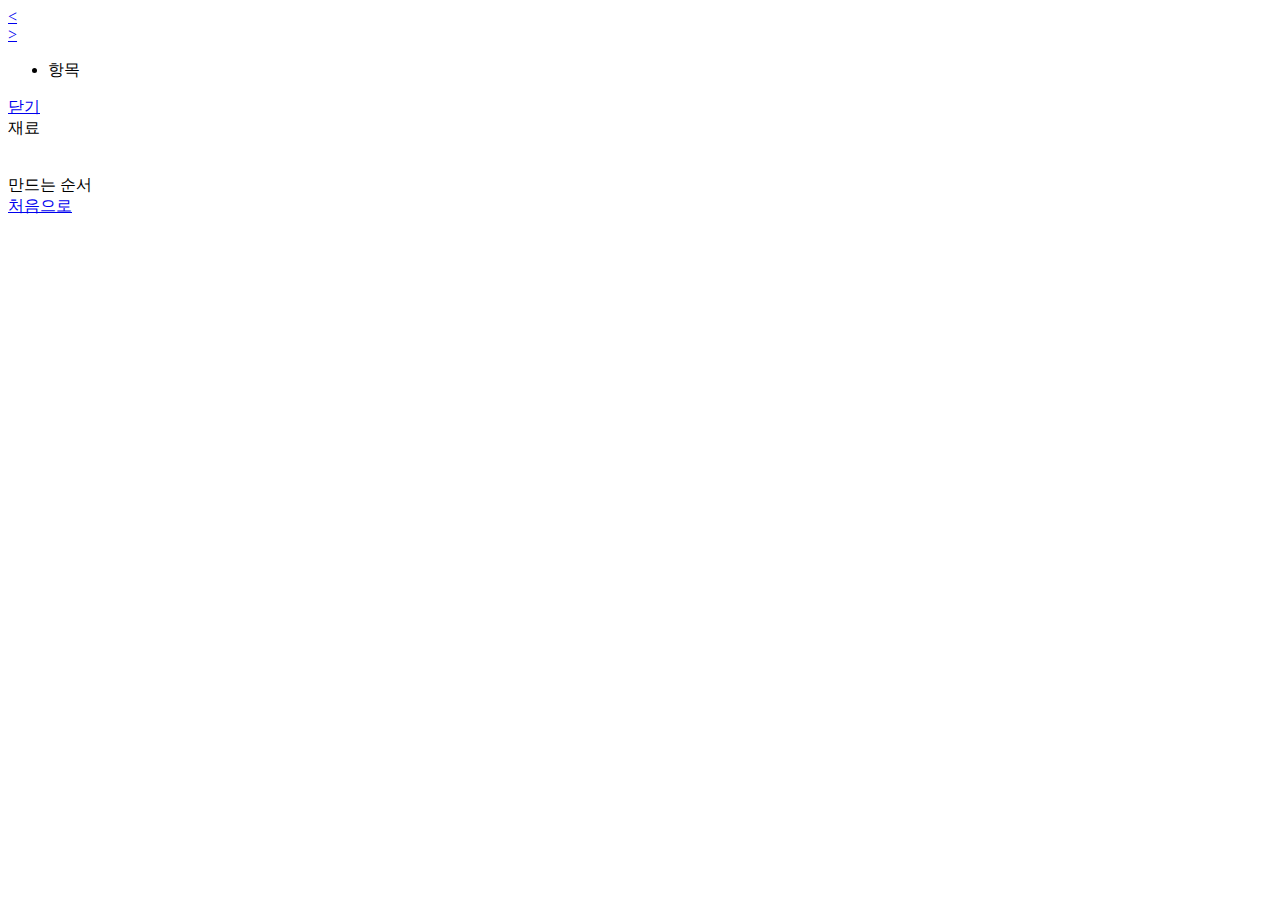
==== src/main/resources/templates/page.html @ 3e0bcc72 "[5/29] 해당 검색 데이터 잘불러와짐" ====
<!DOCTYPE html>
<html lang="ko">
<head>
    <meta charset="UTF-8">
    <meta name="viewport" content="width=device-width, initial-scale=1.0 maximum-scale=1.0, user-scalable=no">
    <link href="/m-css-st.css" rel="stylesheet">
    <script src="https://code.jquery.com/jquery-3.6.3.js"></script>
</head>

<body>
<div>
    <div class="r-card tac">
        <div class="r-nevi-icon">
            <div><a href="javascript:void(0);" class="fs32 grey55" onclick="navigateRecipe(-1);"><</a></div>
            <div class="fs36 lsm25 fw1 mt2 grey55" th:text="${base.항목일련번호}"><!-- id=currentItemNumber--></div>
            <div><a href="javascript:void(0);" class="fs32 grey55" onclick="navigateRecipe(1);">></a></div>
        </div>

        <script>
            // 현재 항목 일련번호를 URL에서 가져오는 함수
            function getCurrentItemNumberFromUrl() {
                const urlParams = new URLSearchParams(window.location.search);
                return parseInt(urlParams.get('id'));
            }

            // 현재 항목 일련번호를 설정
            var currentItemNumber = getCurrentItemNumberFromUrl();
            document.getElementById('currentItemNumber').textContent = currentItemNumber;

            // 이전 및 다음 항목으로 탐색하는 함수
            function navigateRecipe(direction) {
                const newItemNumber = currentItemNumber + direction;
                console.log("Navigating to item number: ", newItemNumber);  // 디버깅을 위한 로그 추가

                $.ajax({
                    url: "/recipe/" + newItemNumber,
                    type: "GET",
                    success: function(data) {
                        // 데이터를 받아와서 페이지를 업데이트 합니다.
                        updateRecipeData(data);
                        currentItemNumber = newItemNumber;
                        document.getElementById('currentItemNumber').textContent = newItemNumber;
                    },
                    error: function() {
                        alert("레시피를 불러오는 중 오류가 발생했습니다.");
                    }
                });
            }

            // 페이지를 업데이트하는 함수
            function updateRecipeData(data) {
                // 예: 레시피 이름, 재료 목록 등을 업데이트
                // 이 부분은 데이터를 기반으로 동적으로 업데이트하도록 구현
            }
        </script>
        <div class="ulm"></div>
        <div>
            <div class="fs24 lsm10 mt1 grey77" th:text="${base.카테고리}"></div> <!-- 카테고리명 -->
            <div class="fs48 lsm25 mtm05 mb1" th:text="${base.이름}"></div> <!-- 레시피명 -->
        </div>
        <div class="r-effect">
            <div th:each="effect : ${effect}" class="r-effect-round r-c-bg1">
                <a href="#;" onclick="openPopup('#pop_txt1')" style="color:white;" th:text="${effect.효과}"></a>
            </div>
        </div>
        <div class="containerb">
            <div class="layer_pop_txt" id="pop_txt1">
                <div class="pop_content">
                    <div class="title"></div>
                    <ul class="popup-list grey55">
                        <li th:each="effect : ${effect}" th:text="${effect.효과}">항목</li>
                    </ul>
                    <div><a class="close_btn" href="#;" onclick="closePopup('#pop_txt1')">닫기</a></div>
                </div>
            </div>
        </div>
        <div class="fw5 fs24 grey77 mt2"> 재료</div>
        <div class="ulm"></div>
        <div th:each="ingredient: ${ingredient}" class="r-icon lsm10 mt05">
            <div class="r-icond">
                <img th:src="@{'/imgs/' + ${ingredient.목록아이콘}}">
            </div>
            <div class="tal grey55" th:text="${ingredient.재료목록}"></div>
        </div>

        <div class="r-image">
            <img th:src="@{'/imgs/' + ${base.메인이미지}}">
        </div>
        <div class="fw5 fs24 grey77">만드는 순서</div>
        <div class="ulm"></div>
        <div th:each="recipe : ${recipe}" class="tal grey55 pl2 pr2">
            <span th:text="${recipe.조리순서}"></span> <span th:text="${recipe.조리법}"></span>
        </div>
        <div class="ulm"></div>
        <a href="/" class="grey55">
            <div class="r-main-btn mt2 mb2">
                처음으로
            </div>
        </a>

    </div>
</div>


</body>
<script>
    //팝업창 열기
    function openPopup(obj) {
        $(".layer_pop_txt").hide();
        $(obj).show();
    }

    //팝업창 닫기
    function closePopup(obj) {
        $(obj).hide();
    }

</script>
</html>
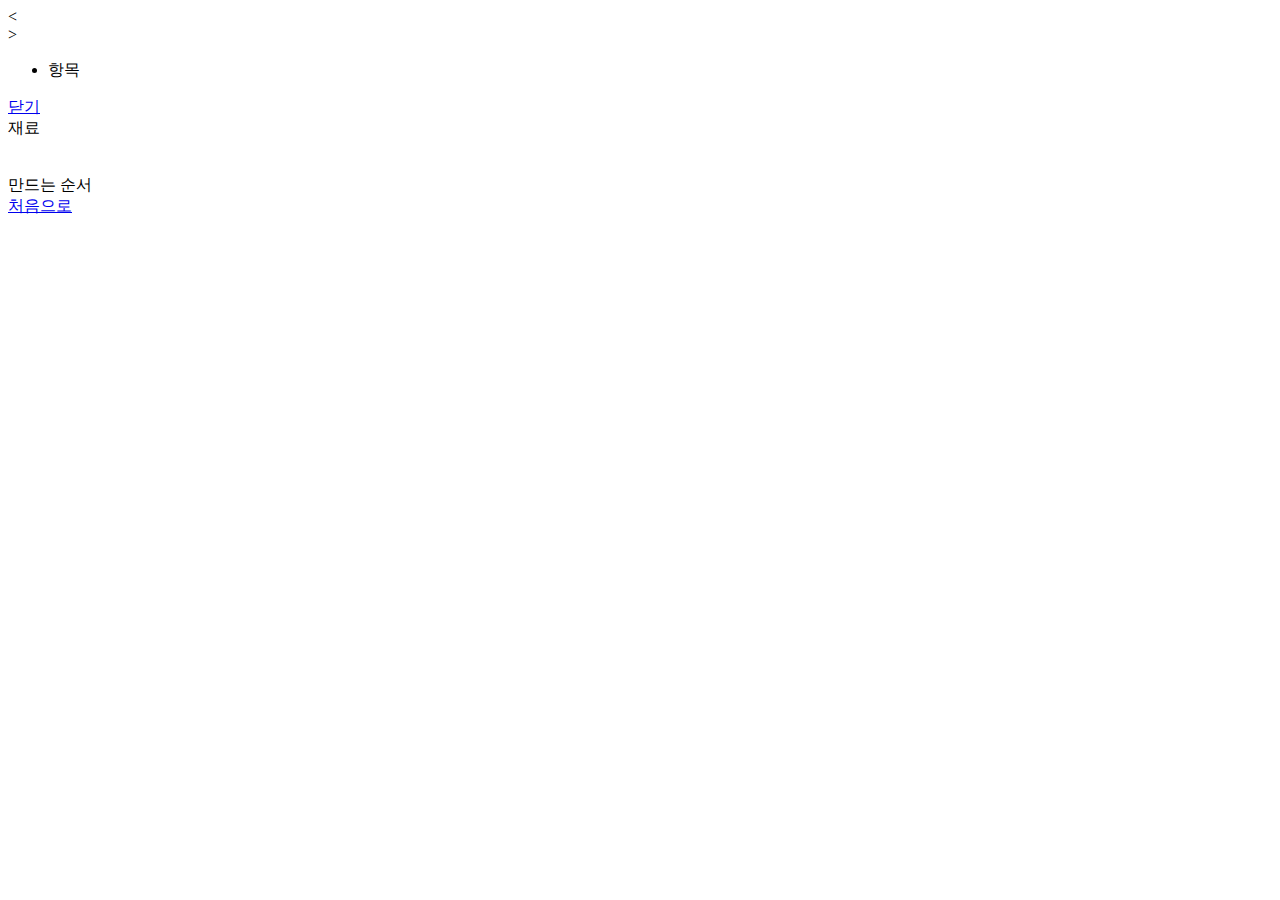
==== commit b1097941: "[6/10]거의 완성 피드백 받음 끝!" ====
--- a/src/main/resources/templates/page.html
+++ b/src/main/resources/templates/page.html
@@ -11,54 +11,16 @@
 <div>
     <div class="r-card tac">
         <div class="r-nevi-icon">
-            <div><a href="javascript:void(0);" class="fs32 grey55" onclick="navigateRecipe(-1);"><</a></div>
-            <div class="fs36 lsm25 fw1 mt2 grey55" th:text="${base.항목일련번호}"><!-- id=currentItemNumber--></div>
-            <div><a href="javascript:void(0);" class="fs32 grey55" onclick="navigateRecipe(1);">></a></div>
+            <div><a th:href="@{'/recipe/' + ${base.항목일련번호 - 1}}" class="fs32 grey55"><</a></div>
+            <div id="currentItemNumber" class="fs36 lsm25 fw1 mt2 grey55" th:text="${base.항목일련번호}"></div>
+            <div><a th:href="@{'/recipe/' + ${base.항목일련번호 + 1}}" class="fs32 grey55">></a></div>
         </div>
-
-        <script>
-            // 현재 항목 일련번호를 URL에서 가져오는 함수
-            function getCurrentItemNumberFromUrl() {
-                const urlParams = new URLSearchParams(window.location.search);
-                return parseInt(urlParams.get('id'));
-            }
-
-            // 현재 항목 일련번호를 설정
-            var currentItemNumber = getCurrentItemNumberFromUrl();
-            document.getElementById('currentItemNumber').textContent = currentItemNumber;
-
-            // 이전 및 다음 항목으로 탐색하는 함수
-            function navigateRecipe(direction) {
-                const newItemNumber = currentItemNumber + direction;
-                console.log("Navigating to item number: ", newItemNumber);  // 디버깅을 위한 로그 추가
-
-                $.ajax({
-                    url: "/recipe/" + newItemNumber,
-                    type: "GET",
-                    success: function(data) {
-                        // 데이터를 받아와서 페이지를 업데이트 합니다.
-                        updateRecipeData(data);
-                        currentItemNumber = newItemNumber;
-                        document.getElementById('currentItemNumber').textContent = newItemNumber;
-                    },
-                    error: function() {
-                        alert("레시피를 불러오는 중 오류가 발생했습니다.");
-                    }
-                });
-            }
-
-            // 페이지를 업데이트하는 함수
-            function updateRecipeData(data) {
-                // 예: 레시피 이름, 재료 목록 등을 업데이트
-                // 이 부분은 데이터를 기반으로 동적으로 업데이트하도록 구현
-            }
-        </script>
         <div class="ulm"></div>
         <div>
-            <div class="fs24 lsm10 mt1 grey77" th:text="${base.카테고리}"></div> <!-- 카테고리명 -->
-            <div class="fs48 lsm25 mtm05 mb1" th:text="${base.이름}"></div> <!-- 레시피명 -->
+            <div id="category" class="fs24 lsm10 mt1 grey77" th:text="${base.카테고리}"></div> <!-- 카테고리명 -->
+            <div id="recipeName" class="fs48 lsm25 mtm05 mb1" th:text="${base.이름}"></div> <!-- 레시피명 -->
         </div>
-        <div class="r-effect">
+        <div id="effects" class="r-effect">
             <div th:each="effect : ${effect}" class="r-effect-round r-c-bg1">
                 <a href="#;" onclick="openPopup('#pop_txt1')" style="color:white;" th:text="${effect.효과}"></a>
             </div>
@@ -67,7 +29,7 @@
             <div class="layer_pop_txt" id="pop_txt1">
                 <div class="pop_content">
                     <div class="title"></div>
-                    <ul class="popup-list grey55">
+                    <ul id="effectsList" class="popup-list grey55">
                         <li th:each="effect : ${effect}" th:text="${effect.효과}">항목</li>
                     </ul>
                     <div><a class="close_btn" href="#;" onclick="closePopup('#pop_txt1')">닫기</a></div>
@@ -76,19 +38,20 @@
         </div>
         <div class="fw5 fs24 grey77 mt2"> 재료</div>
         <div class="ulm"></div>
-        <div th:each="ingredient: ${ingredient}" class="r-icon lsm10 mt05">
+        <div id="ingredients" th:each="ingredient: ${ingredient}" class="r-icon lsm10 mt05">
             <div class="r-icond">
                 <img th:src="@{'/imgs/' + ${ingredient.목록아이콘}}">
             </div>
             <div class="tal grey55" th:text="${ingredient.재료목록}"></div>
         </div>
 
-        <div class="r-image">
+        <div id="mainImage" class="r-image">
             <img th:src="@{'/imgs/' + ${base.메인이미지}}">
         </div>
+
         <div class="fw5 fs24 grey77">만드는 순서</div>
         <div class="ulm"></div>
-        <div th:each="recipe : ${recipe}" class="tal grey55 pl2 pr2">
+        <div id="recipeStepsContainer" th:each="recipe : ${recipe}" class="tal grey55 pl2 pr2">
             <span th:text="${recipe.조리순서}"></span> <span th:text="${recipe.조리법}"></span>
         </div>
         <div class="ulm"></div>
@@ -100,20 +63,5 @@
 
     </div>
 </div>
-
-
 </body>
-<script>
-    //팝업창 열기
-    function openPopup(obj) {
-        $(".layer_pop_txt").hide();
-        $(obj).show();
-    }
-
-    //팝업창 닫기
-    function closePopup(obj) {
-        $(obj).hide();
-    }
-
-</script>
 </html>
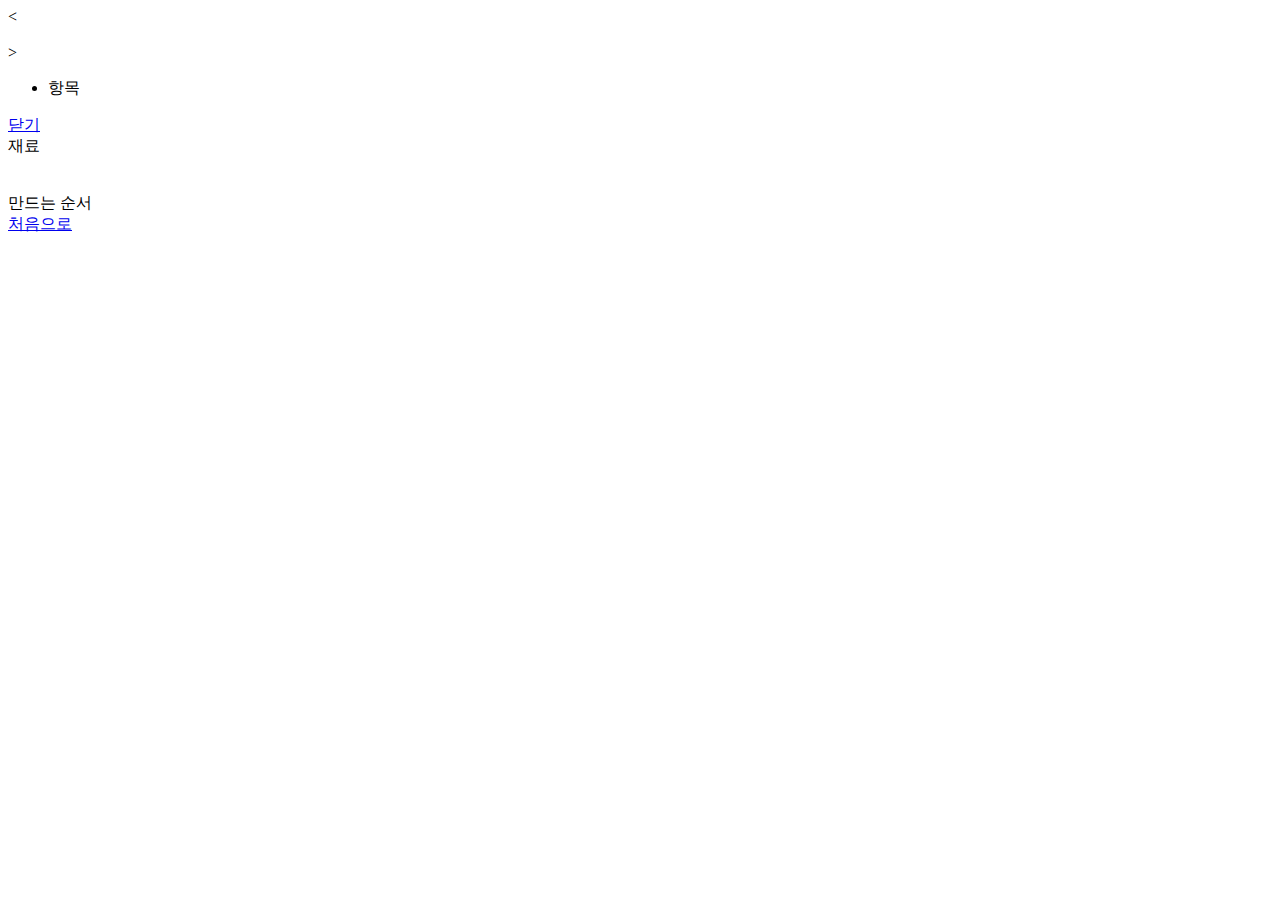
==== commit e5fe8652: "[6/11]피드백받고 효과,팝업창 바꾸기,<버튼 없애기" ====
--- a/src/main/resources/templates/page.html
+++ b/src/main/resources/templates/page.html
@@ -11,10 +11,18 @@
 <div>
     <div class="r-card tac">
         <div class="r-nevi-icon">
-            <div><a th:href="@{'/recipe/' + ${base.항목일련번호 - 1}}" class="fs32 grey55"><</a></div>
+            <div th:if="${base.항목일련번호 > 1}" style="visibility: visible;">
+                <a th:href="@{'/recipe/' + ${base.항목일련번호 - 1}}" class="fs32 grey55"><</a>
+            </div>
+            <div th:if="${base.항목일련번호 == 1}" style="visibility: hidden;">
+                <a class="fs32 grey55"><</a>
+            </div>
             <div id="currentItemNumber" class="fs36 lsm25 fw1 mt2 grey55" th:text="${base.항목일련번호}"></div>
-            <div><a th:href="@{'/recipe/' + ${base.항목일련번호 + 1}}" class="fs32 grey55">></a></div>
+            <div>
+                <a th:href="@{'/recipe/' + ${base.항목일련번호 + 1}}" class="fs32 grey55">></a>
+            </div>
         </div>
+
         <div class="ulm"></div>
         <div>
             <div id="category" class="fs24 lsm10 mt1 grey77" th:text="${base.카테고리}"></div> <!-- 카테고리명 -->
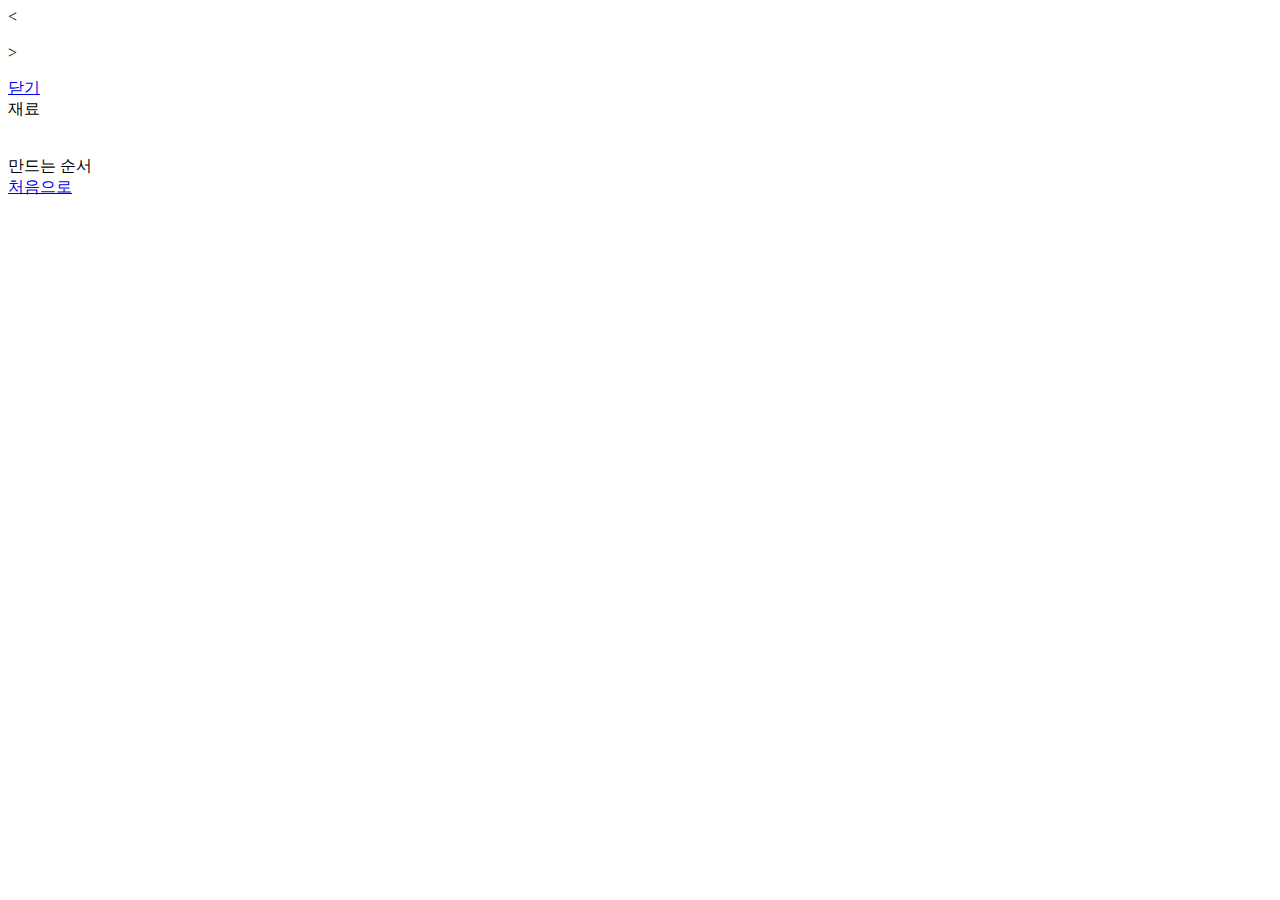
==== commit 02d9c6b5: "[6/12]거의 완성되어감" ====
--- a/src/main/resources/templates/page.html
+++ b/src/main/resources/templates/page.html
@@ -30,7 +30,7 @@
         </div>
         <div id="effects" class="r-effect">
             <div th:each="effect : ${effect}" class="r-effect-round r-c-bg1">
-                <a href="#;" onclick="openPopup('#pop_txt1')" style="color:white;" th:text="${effect.효과}"></a>
+                <a href="#;" class="effect-link" th:data-effect="${effect.효과}" style="color:white;" th:text="${effect.효과}"></a>
             </div>
         </div>
         <div class="containerb">
@@ -38,9 +38,9 @@
                 <div class="pop_content">
                     <div class="title"></div>
                     <ul id="effectsList" class="popup-list grey55">
-                        <li th:each="effect : ${effect}" th:text="${effect.효과}">항목</li>
+
                     </ul>
-                    <div><a class="close_btn" href="#;" onclick="closePopup('#pop_txt1')">닫기</a></div>
+                    <div><a class="close_btn" href="javascript:void(0);" onclick="closePopup('#pop_txt1')">닫기</a></div>
                 </div>
             </div>
         </div>
@@ -68,8 +68,68 @@
                 처음으로
             </div>
         </a>
-
     </div>
 </div>
+<script>
+    $(document).ready(function() {
+        function loadEffectData(효과) {
+            const encodedSearchQuery = encodeURIComponent(효과);
+            console.log('클릭한 효과:', encodedSearchQuery);
+
+            $.ajax({
+                url: '/effect',
+                type: 'GET',
+                data: { searchEffect: 효과 },
+                success: function(data) {
+                    let popupContent = "";
+                    if (Array.isArray(data) && data.length > 0) {
+                        console.log('데이터:', data);
+                        data.forEach(function(item) {
+                            popupContent += `<p class="pop_button"><a href="/recipe/${item.항목일련번호}" target="_blank">${item.이름}</a></p>`;
+                        });
+                    } else {
+                        popupContent = "<p>해당 효과에 대한 데이터가 존재하지 않습니다.</p>";
+                    }
+                    $('#effectsList').html(popupContent);
+                    openPopup('#pop_txt1');
+                },
+                error: function() {
+                    console.error('데이터를 불러오는 중 오류가 발생했습니다.');
+                    $('#effectsList').html("<p>데이터를 불러오는 중 오류가 발생했습니다.</p>");
+                }
+            });
+        }
+
+        $('.effect-link').on('click', function(e) {
+            e.preventDefault();
+            const 효과 = $(this).data('effect');
+            const decodedSearchQuery = decodeURIComponent(효과);
+            const url = new URL(window.location.href);
+            url.searchParams.set('searchEffect', decodedSearchQuery);
+            window.history.pushState({}, '', url);
+            loadEffectData(decodedSearchQuery);
+        });
+
+        window.addEventListener('popstate', function() {
+            const params = new URLSearchParams(window.location.search);
+            if (params.has('searchEffect')) {
+                const 효과 = params.get('searchEffect');
+                loadEffectData(효과);
+            }
+        });
+    });
+
+    function openPopup(obj) {
+        $(".layer_pop_txt").hide();
+        $(obj).show();
+    }
+
+    function closePopup(obj) {
+        $(obj).hide();
+        const url = new URL(window.location.href);
+        url.searchParams.delete('searchEffect'); // URL에서 searchEffect 파라미터를 제거
+        window.history.pushState({}, '', url);
+    }
+</script>
 </body>
 </html>
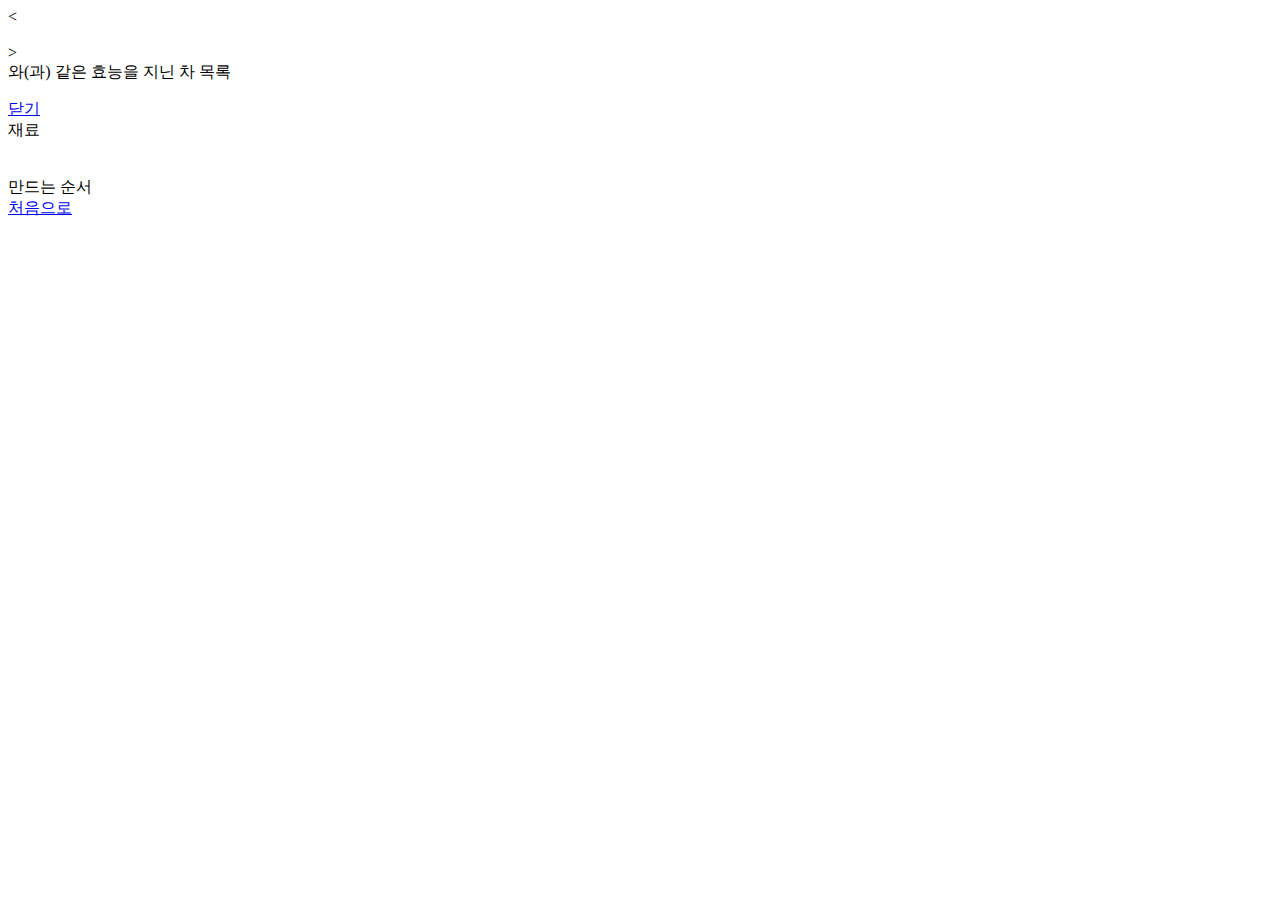
==== commit 63262ec6: "[6/14] 페이지 안에서 url변경해서 페이지이동할땐 window.location.href->onclick으로 잊지말기!!!" ====
--- a/src/main/resources/templates/page.html
+++ b/src/main/resources/templates/page.html
@@ -36,7 +36,9 @@
         <div class="containerb">
             <div class="layer_pop_txt" id="pop_txt1">
                 <div class="pop_content">
-                    <div class="title"></div>
+                    <div id="effectTitle" class="title">
+                        <span id="effectName"></span>와(과) 같은 효능을 지닌 차 목록
+                    </div>
                     <ul id="effectsList" class="popup-list grey55">
 
                     </ul>
@@ -85,12 +87,16 @@
                     if (Array.isArray(data) && data.length > 0) {
                         console.log('데이터:', data);
                         data.forEach(function(item) {
-                            popupContent += `<p class="pop_button"><a href="/recipe/${item.항목일련번호}" target="_blank">${item.이름}</a></p>`;
+                            popupContent += `<p class="pop_button"><a onclick="showEffectDetail(${item.항목일련번호}); return false;">${item.이름}</a></p>`;
                         });
                     } else {
                         popupContent = "<p>해당 효과에 대한 데이터가 존재하지 않습니다.</p>";
                     }
                     $('#effectsList').html(popupContent);
+
+                    // 효과 이름을 제목에 적용
+                    $('#effectName').text(효과);
+
                     openPopup('#pop_txt1');
                 },
                 error: function() {
@@ -101,13 +107,14 @@
         }
 
         $('.effect-link').on('click', function(e) {
+
             e.preventDefault();
             const 효과 = $(this).data('effect');
-            const decodedSearchQuery = decodeURIComponent(효과);
-            const url = new URL(window.location.href);
-            url.searchParams.set('searchEffect', decodedSearchQuery);
-            window.history.pushState({}, '', url);
-            loadEffectData(decodedSearchQuery);
+            loadEffectData(효과); // 클릭한 카테고리 데이터 로드
+
+            // URL 업데이트
+            const newUrl = '/?searchQuery=' + encodeURIComponent(효과);
+            history.pushState({ searchEffect: 효과 }, null, newUrl);
         });
 
         window.addEventListener('popstate', function() {
@@ -118,7 +125,12 @@
             }
         });
     });
-
+    // 효과 상세 보기 함수
+    function showEffectDetail(id) {
+        const newUrl = '/recipe/' + id;
+        history.pushState({}, null, newUrl);
+        window.location.href = newUrl;
+    }
     function openPopup(obj) {
         $(".layer_pop_txt").hide();
         $(obj).show();
